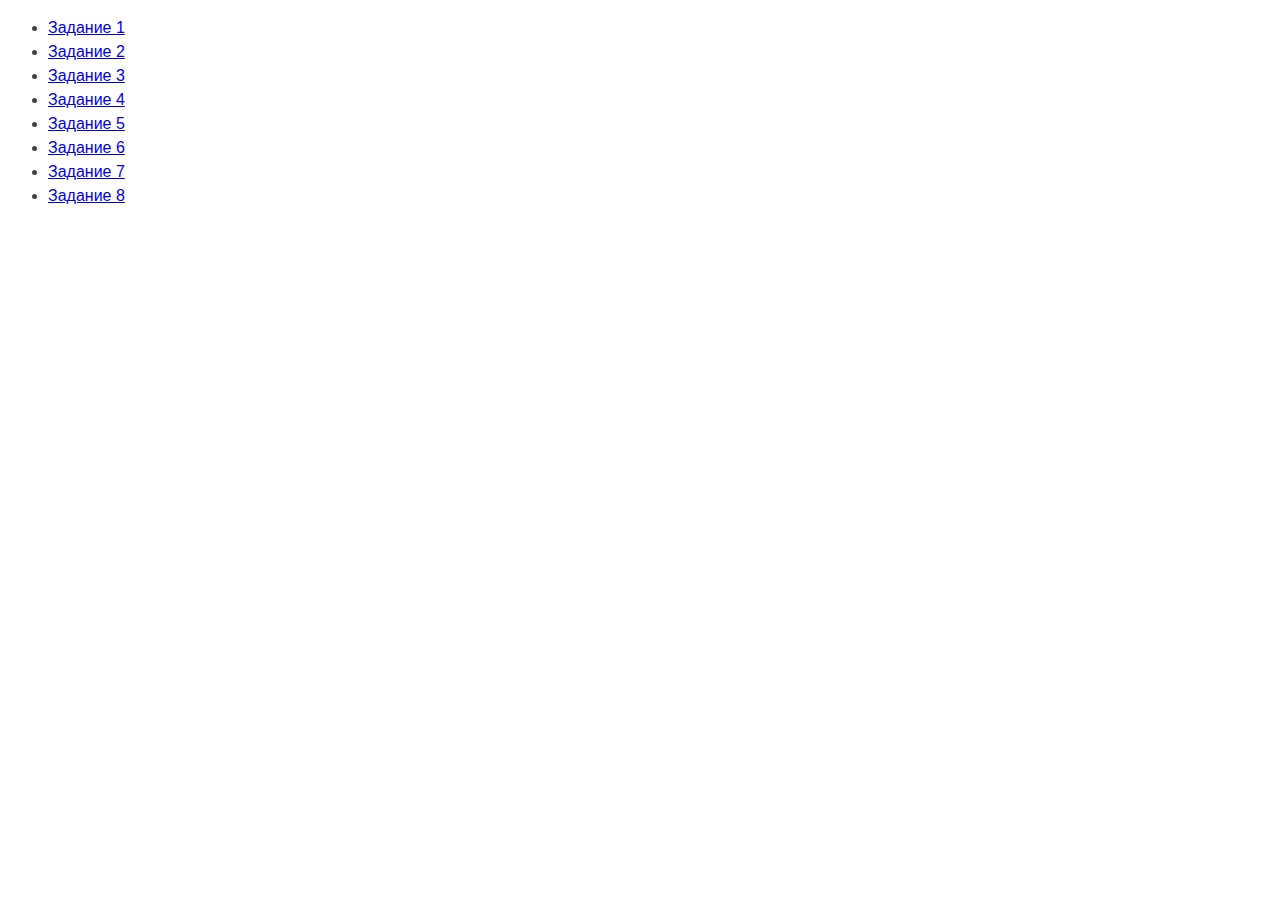
==== index.html @ 01eeed73 "up" ====
<!DOCTYPE html>
<html lang="ru">
  <head>
    <meta charset="UTF-8" />
    <meta http-equiv="X-UA-Compatible" content="IE=edge" />
    <meta name="viewport" content="width=device-width, initial-scale=1.0" />
    <title>Страница навигации</title>
    <style>
      body {
        font-family: -apple-system, BlinkMacSystemFont, 'Segoe UI', Roboto,
          Oxygen, Ubuntu, Cantarell, 'Open Sans', 'Helvetica Neue', sans-serif;
        background-color: #fff;
        color: #424242;
        line-height: 1.5;
      }
    </style>
  </head>
  <body>
    <ul>
      <li><a href="task-01.html">Задание 1</a></li>
      <li><a href="task-02.html">Задание 2</a></li>
      <li><a href="task-03.html">Задание 3</a></li>
      <li><a href="task-04.html">Задание 4</a></li>
      <li><a href="task-05.html">Задание 5</a></li>
      <li><a href="task-06.html">Задание 6</a></li>
      <li><a href="task-07.html">Задание 7</a></li>
      <li><a href="task-08.html">Задание 8</a></li>
    </ul>
  </body>
</html>
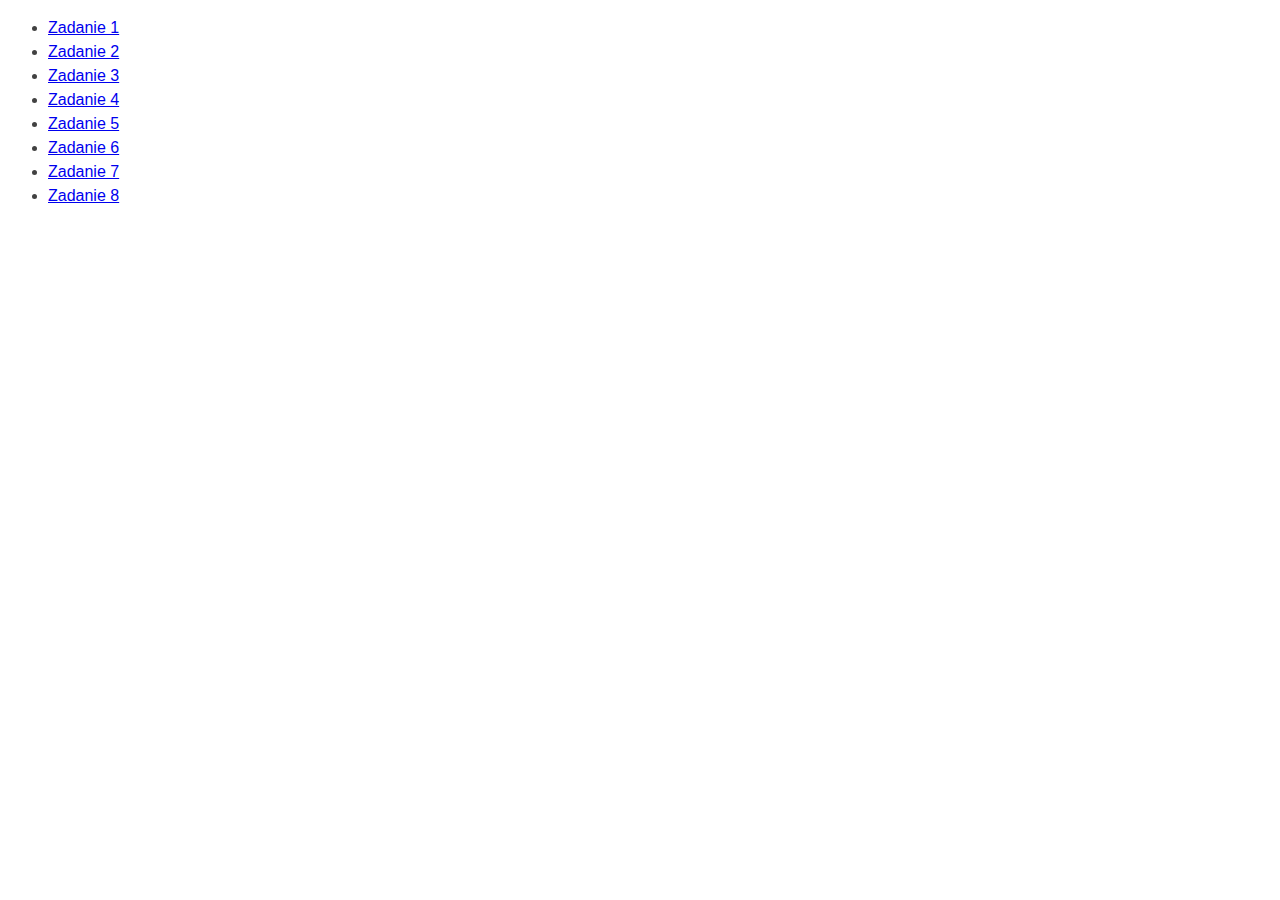
==== commit 05085b1b: "up" ====
--- a/index.html
+++ b/index.html
@@ -4,11 +4,11 @@
     <meta charset="UTF-8" />
     <meta http-equiv="X-UA-Compatible" content="IE=edge" />
     <meta name="viewport" content="width=device-width, initial-scale=1.0" />
-    <title>Страница навигации</title>
+    <title>Strona główna</title>
     <style>
       body {
-        font-family: -apple-system, BlinkMacSystemFont, 'Segoe UI', Roboto,
-          Oxygen, Ubuntu, Cantarell, 'Open Sans', 'Helvetica Neue', sans-serif;
+        font-family: -apple-system, BlinkMacSystemFont, "Segoe UI", Roboto,
+          Oxygen, Ubuntu, Cantarell, "Open Sans", "Helvetica Neue", sans-serif;
         background-color: #fff;
         color: #424242;
         line-height: 1.5;
@@ -17,14 +17,14 @@
   </head>
   <body>
     <ul>
-      <li><a href="task-01.html">Задание 1</a></li>
-      <li><a href="task-02.html">Задание 2</a></li>
-      <li><a href="task-03.html">Задание 3</a></li>
-      <li><a href="task-04.html">Задание 4</a></li>
-      <li><a href="task-05.html">Задание 5</a></li>
-      <li><a href="task-06.html">Задание 6</a></li>
-      <li><a href="task-07.html">Задание 7</a></li>
-      <li><a href="task-08.html">Задание 8</a></li>
+      <li><a href="task-01.html">Zadanie 1</a></li>
+      <li><a href="task-02.html">Zadanie 2</a></li>
+      <li><a href="task-03.html">Zadanie 3</a></li>
+      <li><a href="task-04.html">Zadanie 4</a></li>
+      <li><a href="task-05.html">Zadanie 5</a></li>
+      <li><a href="task-06.html">Zadanie 6</a></li>
+      <li><a href="task-07.html">Zadanie 7</a></li>
+      <li><a href="task-08.html">Zadanie 8</a></li>
     </ul>
   </body>
 </html>
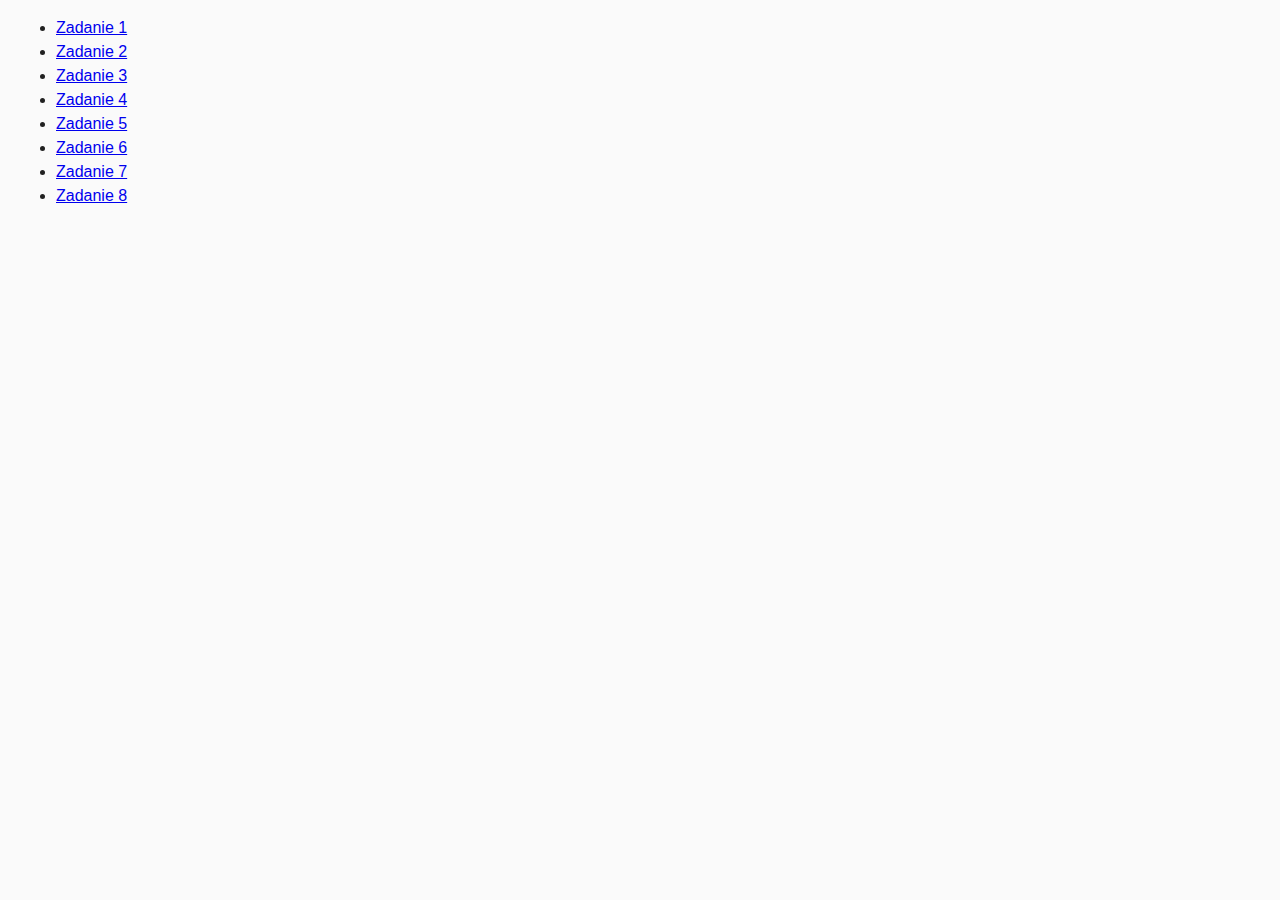
==== commit 5cde3081: "up" ====
--- a/index.html
+++ b/index.html
@@ -1,19 +1,12 @@
 <!DOCTYPE html>
-<html lang="ru">
+<html lang="pl">
   <head>
     <meta charset="UTF-8" />
     <meta http-equiv="X-UA-Compatible" content="IE=edge" />
     <meta name="viewport" content="width=device-width, initial-scale=1.0" />
     <title>Strona główna</title>
-    <style>
-      body {
-        font-family: -apple-system, BlinkMacSystemFont, "Segoe UI", Roboto,
-          Oxygen, Ubuntu, Cantarell, "Open Sans", "Helvetica Neue", sans-serif;
-        background-color: #fff;
-        color: #424242;
-        line-height: 1.5;
-      }
-    </style>
+    <link rel="stylesheet" href="./css/common.css" />
+
   </head>
   <body>
     <ul>
--- a/css/common.css
+++ b/css/common.css
@@ -0,0 +1,14 @@
+* {
+  box-sizing: border-box;
+}
+
+body {
+  margin: 16px;
+  font-family: -apple-system, BlinkMacSystemFont, 'Segoe UI', Roboto, Oxygen,
+    Ubuntu, Cantarell, 'Open Sans', 'Helvetica Neue', sans-serif;
+  -webkit-font-smoothing: antialiased;
+  -moz-osx-font-smoothing: grayscale;
+  background-color: #fafafa;
+  color: #212121;
+  line-height: 1.5;
+}
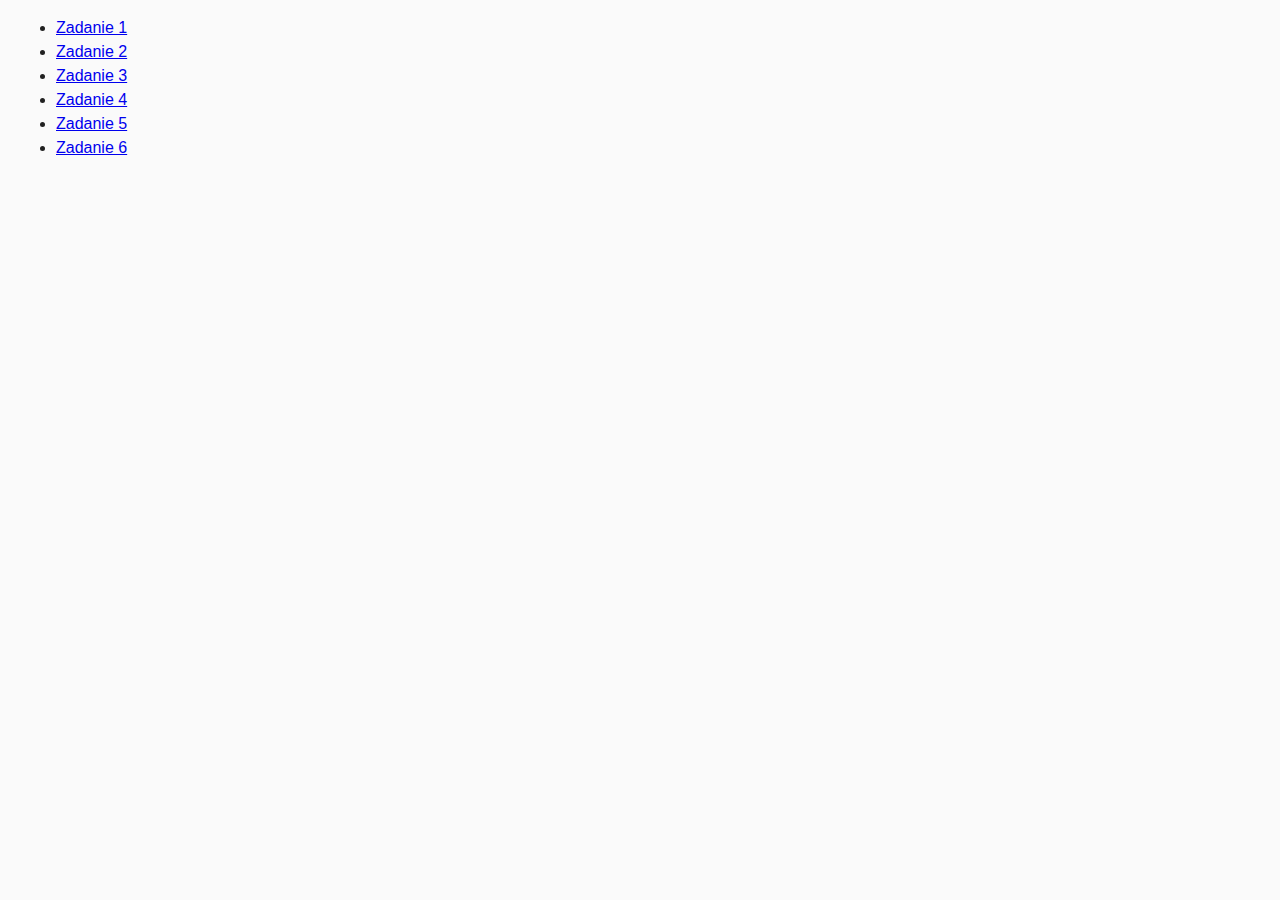
==== commit 94d00e7d: "up" ====
--- a/index.html
+++ b/index.html
@@ -16,8 +16,6 @@
       <li><a href="task-04.html">Zadanie 4</a></li>
       <li><a href="task-05.html">Zadanie 5</a></li>
       <li><a href="task-06.html">Zadanie 6</a></li>
-      <li><a href="task-07.html">Zadanie 7</a></li>
-      <li><a href="task-08.html">Zadanie 8</a></li>
     </ul>
   </body>
 </html>
--- a/css/common.css
+++ b/css/common.css
@@ -12,3 +12,21 @@
   color: #212121;
   line-height: 1.5;
 }
+
+.gallery {
+  display: flex;
+  flex-wrap: wrap;
+  list-style: none;
+  padding: 0;
+  margin: 0;
+}
+
+.gallery li {
+  width: 33.33%;
+  padding: 10px;
+}
+
+.gallery img {
+  width: 100%;
+  height: auto;
+}